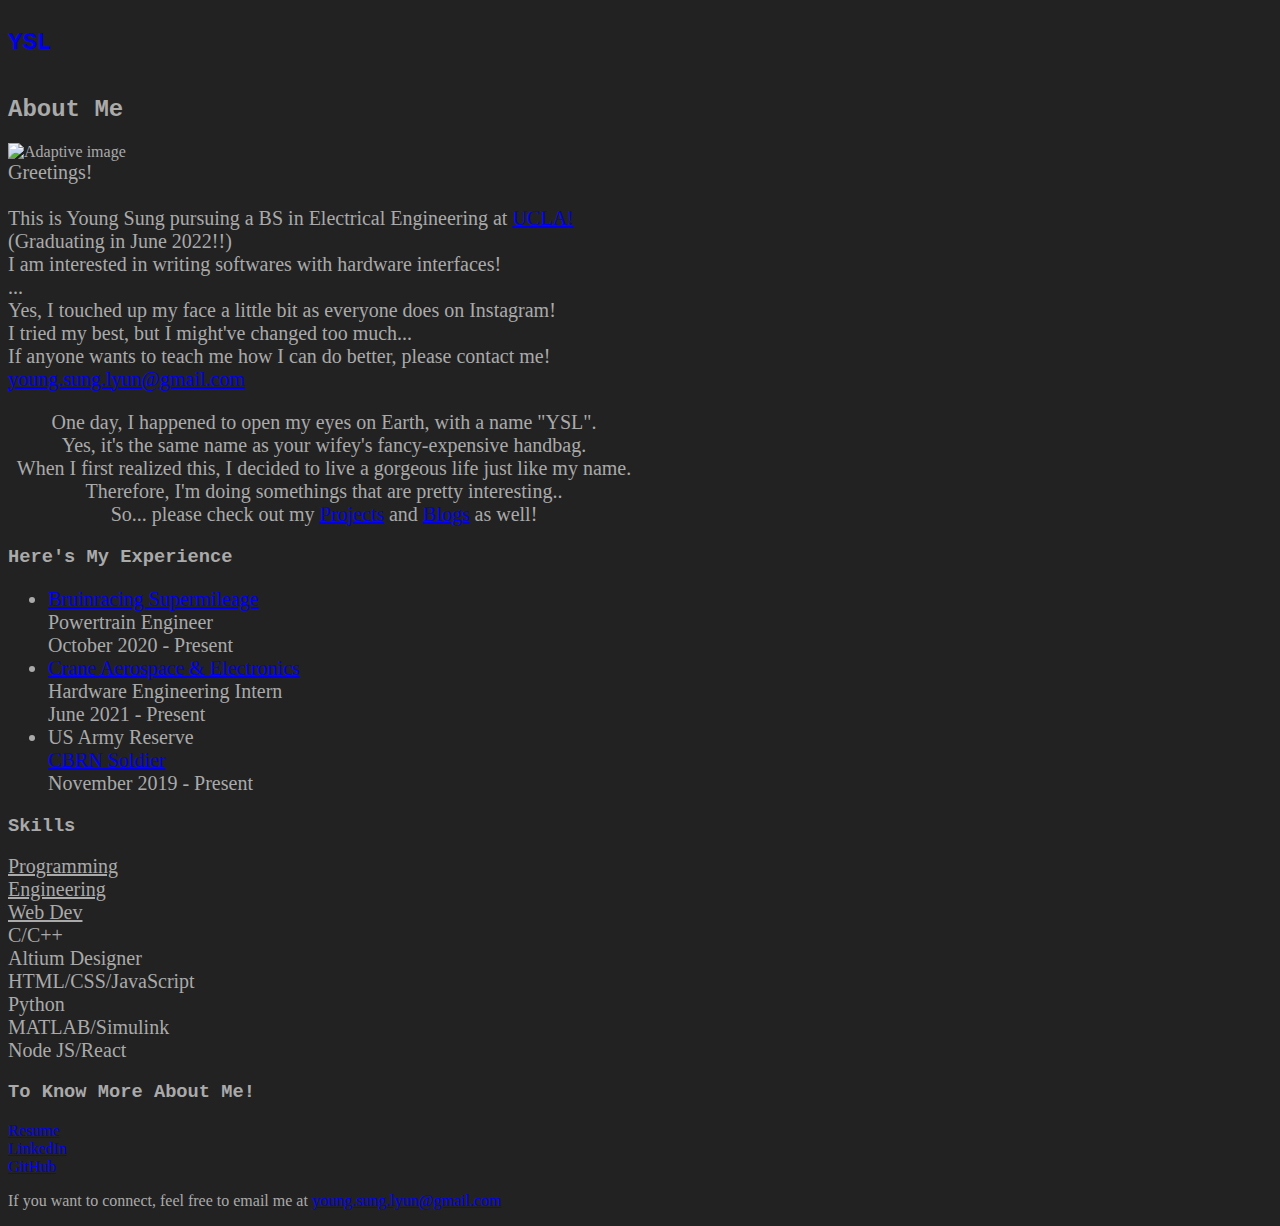
==== pages/aboutMe.html @ d6aa2904 "website 90% done" ====
<!DOCTYPE html>
<html lang="en" style="height:100%">
  <head>
    <meta charset="utf-8">
    <meta name="author" content="Young Sung Lyun">
    <meta name="viewport" content="width=device-width, initial-scale=1">
    <title>About Me:YSL - Young Sung Lyun</title>

    <link href="https://cdn.jsdelivr.net/npm/bootstrap@5.1.3/dist/css/bootstrap.min.css" rel="stylesheet" integrity="sha384-1BmE4kWBq78iYhFldvKuhfTAU6auU8tT94WrHftjDbrCEXSU1oBoqyl2QvZ6jIW3" crossorigin="anonymous">
    <script src="https://cdn.jsdelivr.net/npm/bootstrap@5.1.3/dist/js/bootstrap.bundle.min.js" integrity="sha384-ka7Sk0Gln4gmtz2MlQnikT1wXgYsOg+OMhuP+IlRH9sENBO0LRn5q+8nbTov4+1p" crossorigin="anonymous"></script>
    <script src="https://kit.fontawesome.com/dfdce758f8.js" crossorigin="anonymous"></script>

    <link rel="stylesheet" href="../CSS/aboutMe.css">
  </head>

  <body style="background: #222; color: #aaa; height:100%; display:flex; flex-direction:column">
    <h2 class="p-1 bg-dark text-center">
      <a class="text-white" href="/" style="text-decoration:none; font-family:'Courier New', Courier, monospace">
        YSL
      </a>
    </h2>
    
    <div class="container" style="width:50%; position:relative">
      <h2 class="p-5 text-center" style="font-family:'Courier New', Courier, monospace">About Me</h2>
      <div class="row">
        <div class="col-sm-4">
          <img src="../Files/My Face.jpg" class="img-fluid" style="width:auto" alt="Adaptive image">
        </div>
        <div class="col-sm-8" style="display:table">
          <div style="display:table-cell; vertical-align: middle; font-size:20px">
            Greetings! <br>
            <br>
            This is <span class="text-white">Young Sung</span> pursuing a BS in Electrical Engineering at <span style="color:dodgerblue"><a class="link-item" href="../Files/LYUN.YOUNG.SUNG_U1_20211227094821.pdf">UCLA!</a></span><br>
            (Graduating in June 2022!!)<br>
            I am interested in writing softwares with hardware interfaces!<br>
            ...<br>
            Yes, I touched up my face a little bit as everyone does on Instagram!<br>
            I tried my best, but I might've changed too much...<br>
            If anyone wants to teach me how I can do better, please contact me!<br>
            <a class="lead text-white" href="mailto:young.sung.lyun@gmail.com">young.sung.lyun@gmail.com</a>
          </div>
        </div>
        <div class="row" >
          <p class="p-3" style="font-size: 20px; text-align: center;">
            One day, I happened to open my eyes on Earth, with a name "YSL".<br>
            Yes, it's the same name as your wifey's fancy-expensive handbag.<br>
            When I first realized this, I decided to live a gorgeous life just like my name.<br>
            Therefore, I'm doing somethings that are pretty interesting..<br>
            So... please check out my <a class="text-white" href="./projects.html">Projects</a> and <a class="text-white" href="./myStory.html">Blogs</a> as well!<br>
          </p>
        </div>
      </div>

      <h3 class="p-5 text-center" style="font-family:'Courier New', Courier, monospace">Here's My Experience</h3>
      <div class="container text-white">
        <ul style="font-size: 20px">
          <li>
            <div class="row">
              <div class="col-4">
                <a class="text-white" href="https://www.bruinracing.com/smv/">Bruinracing Supermileage</a>
              </div>
              <div class="col-4">
                Powertrain Engineer
              </div>
              <div class="col-4">
                October 2020 - Present
              </div>
            </div>
          </li>
          <li class="mt-3">
            <div class="row">
              <div class="col-4">
                <a class="text-white" href="https://www.craneae.com/landing-systems">Crane Aerospace & Electronics</a>
              </div>
              <div class="col-4">
                Hardware Engineering Intern
              </div>
              <div class="col-4">
                June 2021 - Present
              </div>
            </div>
          </li>
          <li class="mt-3">
            <div class="row">
              <div class="col-4">
                US Army Reserve
              </div>
              <div class="col-4">
                <a class="text-white" href="https://youtu.be/ElB_GF9Iq_k">CBRN Soldier</a>
              </div>
              <div class="col-4">
                November 2019 - Present
              </div>
          </li>
        </ul>
      </div>

      <h3 class="p-5 text-center" style="font-family:'Courier New', Courier, monospace">Skills</h3>
      <div class="container text-white text-center" style="font-size: 20px">
        <div class="row" style="text-decoration: underline;">
          <div class="col-4">Programming</div>
          <div class="col-4">Engineering</div>
          <div class="col-4">Web Dev</div>
        </div>
        <div class="row mt-3">
          <div class="col-4">C/C++</div>
          <div class="col-4">Altium Designer</div>
          <div class="col-4">HTML/CSS/JavaScript</div>
        </div>
        <div class="row mt-3">
          <div class="col-4">Python</div>
          <div class="col-4">MATLAB/Simulink</div>
          <div class="col-4">Node JS/React</div>
        </div>
      </div>


      <h3 class="p-5 text-center" style="font-family:'Courier New', Courier, monospace">To Know More About Me!</h3>
      <div class="row link-list">
        <div class="col-sm text-center">
            <a class="link-item" href="../Files/LYUN_SW_1214.pdf">
              <div class="row-cols-auto"> 
                <span style="color:Tomato">
                  <i class="fa fa-file fa-lg"></i>
                </span>
              </div>
              <div class="row-cols-auto text-white">
                Resume
              </div>
            </a>
        </div>
        <div class="col-sm text-center">
            <a class="link-item" href="https://www.linkedin.com/in/ys-lyun/">
              <div class="row-cols-auto">
                <span style="color:Dodgerblue">
                  <i class="fa fa-linkedin-square fa-lg"></i>
                </span>
              </div>
              <div class="row-cols-auto text-white">
                LinkedIn
              </div>
            </a>
        </div>
        <div class="col-sm text-center">
            <a class="link-item" href="https://github.com/aspboy217/">
              <div class="row-cols-auto">

                <span style="color:mediumslateblue">
                  <i class="fa fa-github-square fa-lg"></i>
                </span>
              </div>
              <div class="row-cols-auto text-white">
                GitHub
              </div>
            </a>
        </div>
      </div>
      <div class="p-4"></div>
    </div>
    
    <footer class="bg-dark text-center text-white">
      <div class="container p-4 pb-0">
        <section class="mb-4">
          <!-- Facebook -->
          <a class="btn btn-outline-light btn-floating m-1" href="https://www.facebook.com/KyleLyun" role="button">
            <i class="fab fa-facebook-f"></i>
          </a>
          <!-- Linkedin -->
          <a class="btn btn-outline-light btn-floating m-1" href="https://www.linkedin.com/in/ys-lyun/" role="button">
            <i class="fab fa-linkedin-in"></i>
          </a>
          <!-- Github -->
          <a class="btn btn-outline-light btn-floating m-1" href="https://github.com/aspboy217/" role="button">
            <i class="fab fa-github"></i>
          </a>
        </section>
      </div>
      <p class="bg-dark text-white lead text-center">If you want to connect, feel free to email me at <a class="lead text-white" href="mailto:young.sung.lyun@gmail.com">young.sung.lyun@gmail.com</a></p>
    </footer>
    
  </body>  
</html>
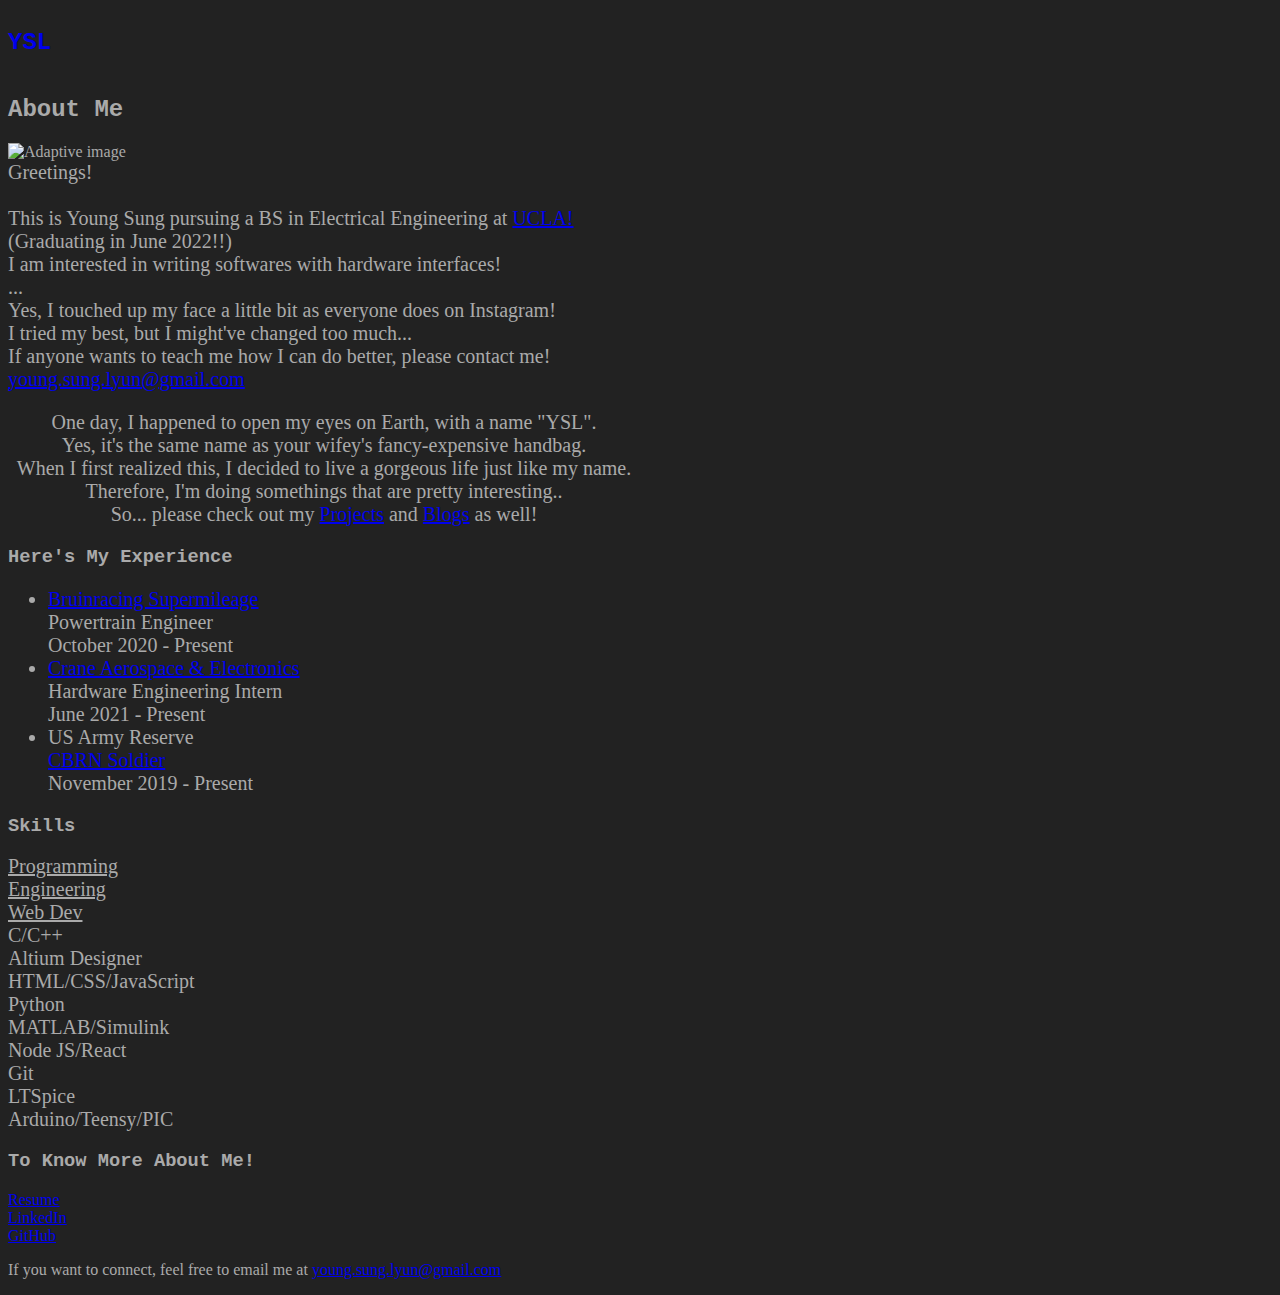
==== commit 8ab19b2e: "resume updated" ====
--- a/pages/aboutMe.html
+++ b/pages/aboutMe.html
@@ -112,13 +112,23 @@
           <div class="col-4">MATLAB/Simulink</div>
           <div class="col-4">Node JS/React</div>
         </div>
+        <div class="row mt-3">
+          <div class="col-4">Git</div>
+          <div class="col-4">LTSpice</div>
+          <div class="col-4"></div>
+        </div>
+        <div class="row mt-3">
+          <div class="col-4"></div>
+          <div class="col-4">Arduino/Teensy/PIC</div>
+          <div class="col-4"></div>
+        </div>
       </div>
 
 
       <h3 class="p-5 text-center" style="font-family:'Courier New', Courier, monospace">To Know More About Me!</h3>
       <div class="row link-list">
         <div class="col-sm text-center">
-            <a class="link-item" href="../Files/LYUN_SW_1214.pdf">
+            <a class="link-item" href="../Files/Resume_211229.pdf">
               <div class="row-cols-auto"> 
                 <span style="color:Tomato">
                   <i class="fa fa-file fa-lg"></i>
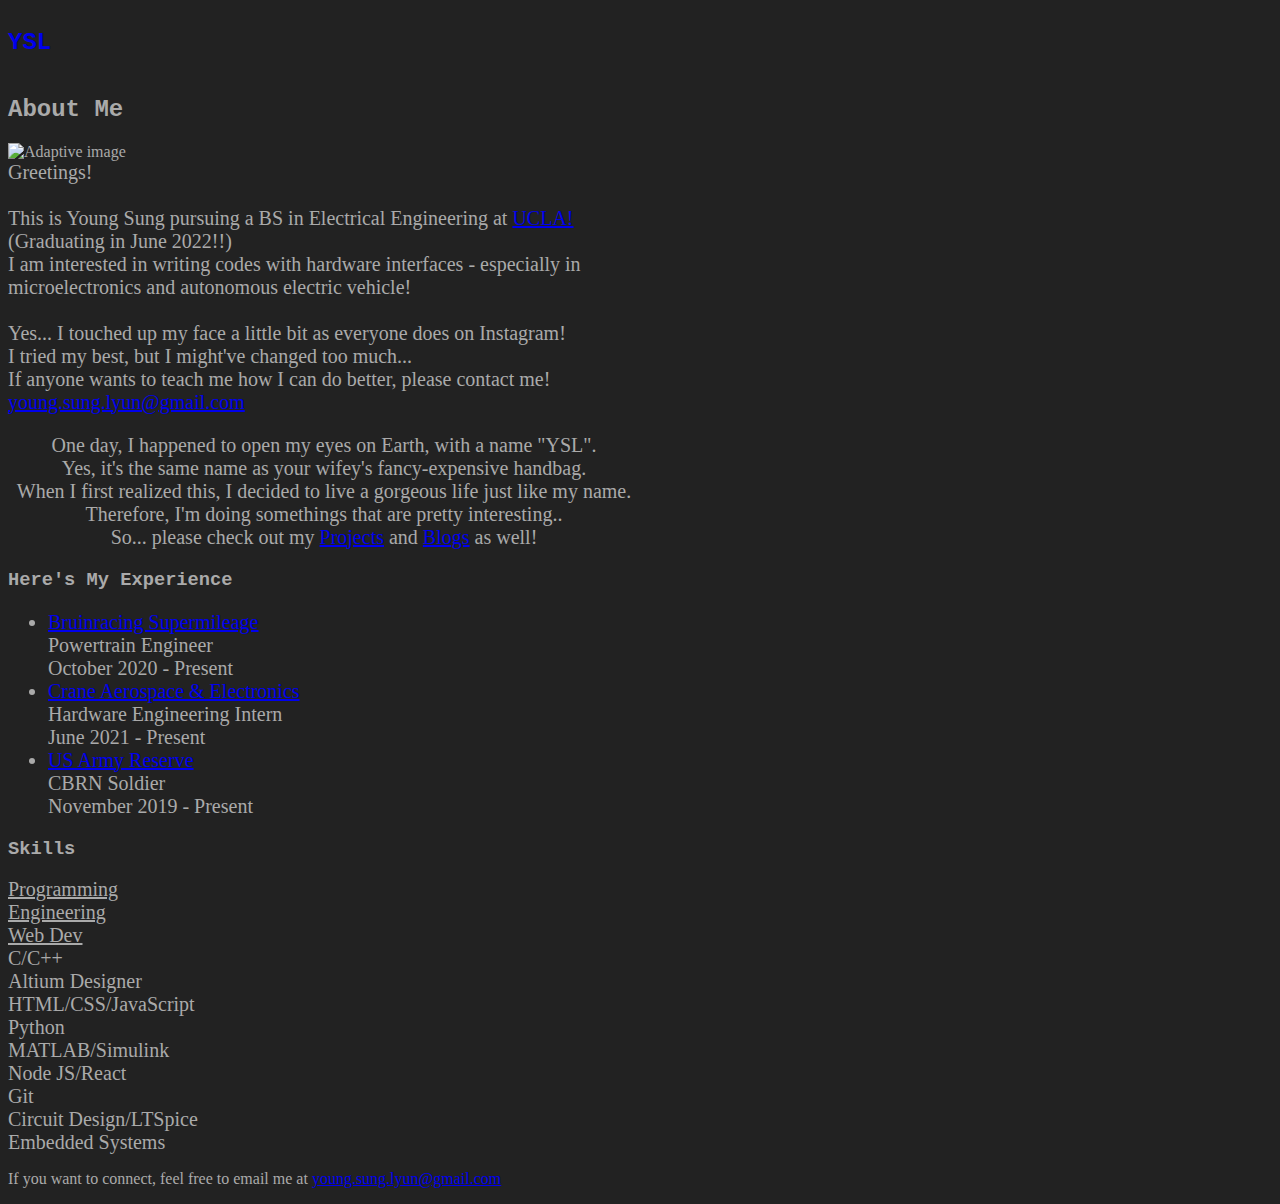
==== commit 8043efc9: "all words revised" ====
--- a/pages/aboutMe.html
+++ b/pages/aboutMe.html
@@ -32,9 +32,9 @@
             <br>
             This is <span class="text-white">Young Sung</span> pursuing a BS in Electrical Engineering at <span style="color:dodgerblue"><a class="link-item" href="../Files/LYUN.YOUNG.SUNG_U1_20211227094821.pdf">UCLA!</a></span><br>
             (Graduating in June 2022!!)<br>
-            I am interested in writing softwares with hardware interfaces!<br>
-            ...<br>
-            Yes, I touched up my face a little bit as everyone does on Instagram!<br>
+            I am interested in writing codes with hardware interfaces - especially in microelectronics and autonomous electric vehicle!<br>
+            <br>
+            Yes... I touched up my face a little bit as everyone does on Instagram!<br>
             I tried my best, but I might've changed too much...<br>
             If anyone wants to teach me how I can do better, please contact me!<br>
             <a class="lead text-white" href="mailto:young.sung.lyun@gmail.com">young.sung.lyun@gmail.com</a>
@@ -83,10 +83,10 @@
           <li class="mt-3">
             <div class="row">
               <div class="col-4">
-                US Army Reserve
+                <a class="text-white" href="https://youtu.be/ElB_GF9Iq_k">US Army Reserve</a>
               </div>
               <div class="col-4">
-                <a class="text-white" href="https://youtu.be/ElB_GF9Iq_k">CBRN Soldier</a>
+                CBRN Soldier
               </div>
               <div class="col-4">
                 November 2019 - Present
@@ -114,59 +114,15 @@
         </div>
         <div class="row mt-3">
           <div class="col-4">Git</div>
-          <div class="col-4">LTSpice</div>
+          <div class="col-4">Circuit Design/LTSpice</div>
           <div class="col-4"></div>
         </div>
         <div class="row mt-3">
           <div class="col-4"></div>
-          <div class="col-4">Arduino/Teensy/PIC</div>
+          <div class="col-4">Embedded Systems</div>
           <div class="col-4"></div>
         </div>
       </div>
-
-
-      <h3 class="p-5 text-center" style="font-family:'Courier New', Courier, monospace">To Know More About Me!</h3>
-      <div class="row link-list">
-        <div class="col-sm text-center">
-            <a class="link-item" href="../Files/Resume_211229.pdf">
-              <div class="row-cols-auto"> 
-                <span style="color:Tomato">
-                  <i class="fa fa-file fa-lg"></i>
-                </span>
-              </div>
-              <div class="row-cols-auto text-white">
-                Resume
-              </div>
-            </a>
-        </div>
-        <div class="col-sm text-center">
-            <a class="link-item" href="https://www.linkedin.com/in/ys-lyun/">
-              <div class="row-cols-auto">
-                <span style="color:Dodgerblue">
-                  <i class="fa fa-linkedin-square fa-lg"></i>
-                </span>
-              </div>
-              <div class="row-cols-auto text-white">
-                LinkedIn
-              </div>
-            </a>
-        </div>
-        <div class="col-sm text-center">
-            <a class="link-item" href="https://github.com/aspboy217/">
-              <div class="row-cols-auto">
-
-                <span style="color:mediumslateblue">
-                  <i class="fa fa-github-square fa-lg"></i>
-                </span>
-              </div>
-              <div class="row-cols-auto text-white">
-                GitHub
-              </div>
-            </a>
-        </div>
-      </div>
-      <div class="p-4"></div>
-    </div>
     
     <footer class="bg-dark text-center text-white">
       <div class="container p-4 pb-0">
